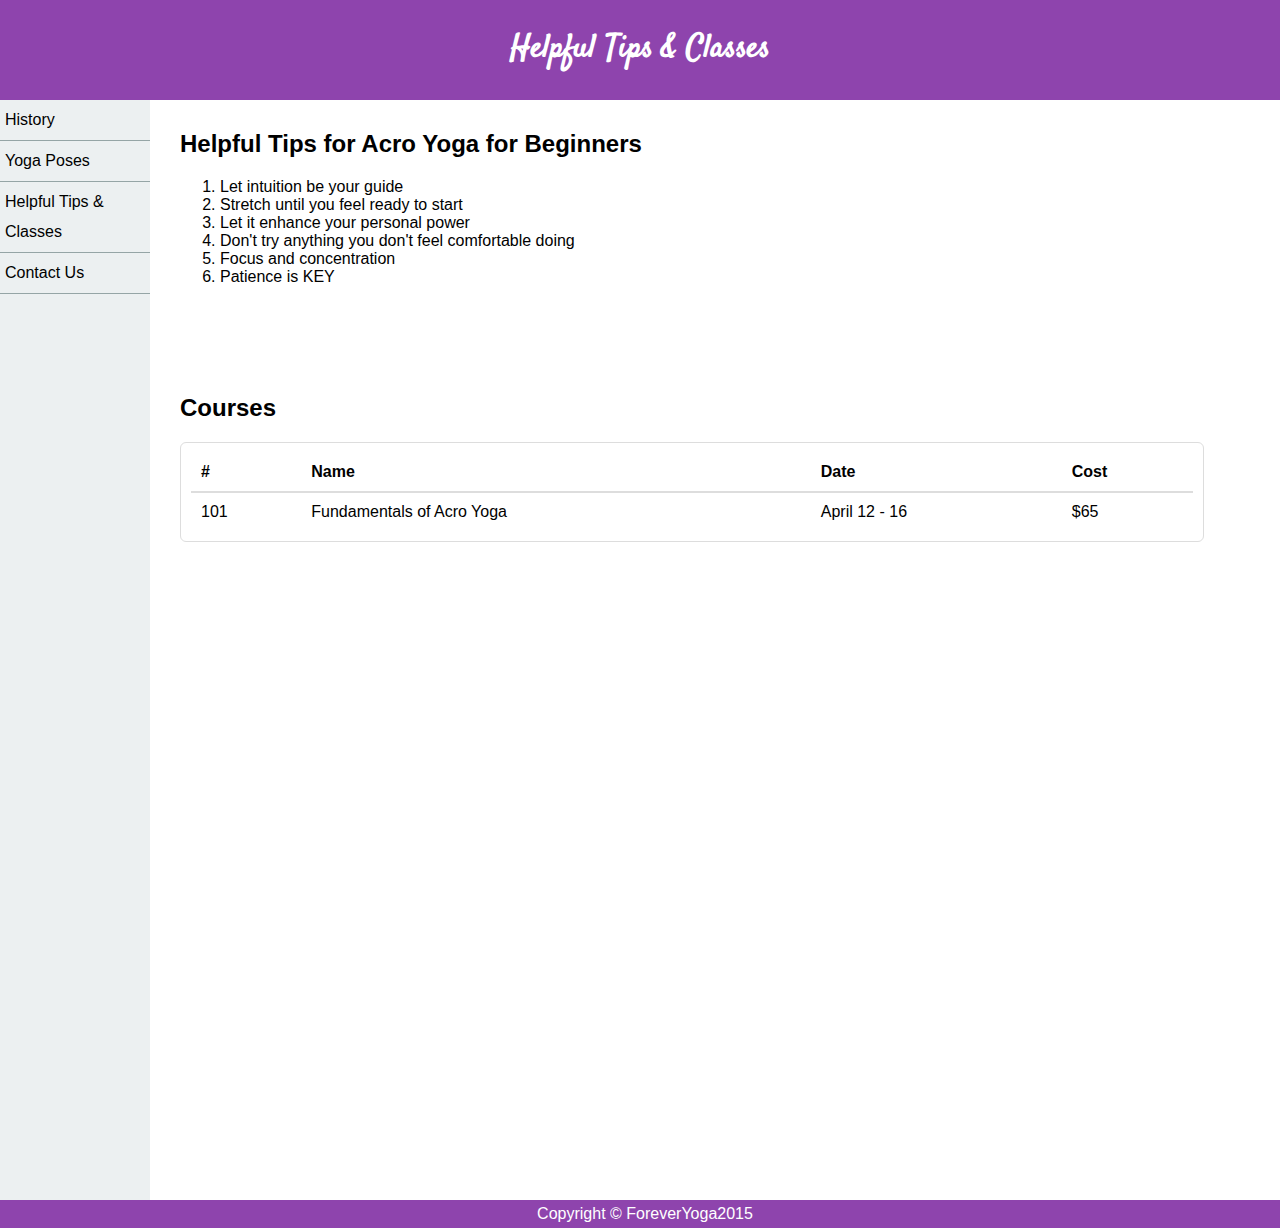
==== tips.html @ c6c6735d "initial commit" ====
<!DOCTYPE html>
<html>
<head>
    <link rel="stylesheet" href="style.css">
    <link href='http://fonts.googleapis.com/css?family=Pacifico|Satisfy' rel='stylesheet' type='text/css'>
</head>
<body>
    <div id="header">
        <h1>Helpful Tips &amp; Classes</h1>
    </div>
    <div id="nav">
        <ul class="menu">
            <li><a href="index.html">History</a></li>
            <li><a href="poses.html">Yoga Poses</a></li>
            <li><a href="tips.html">Helpful Tips &amp; Classes</a></li>
            <li><a href="contactUs.html">Contact Us</a></li>
        </div>
    </div>

    <div id="section">
        <h2>Helpful Tips for Acro Yoga for Beginners</h2>
        <ol>
            <li> Let intuition be your guide</li>
            <li> Stretch until you feel ready to start</li>
            <li> Let it enhance your personal power</li>
            <li> Don't try anything you don't feel comfortable doing</li>
            <li> Focus and concentration</li>
            <li> Patience is KEY</li>
        </ol>

        <br><br><br><br>
        <h2>Courses</h2>
        <table>
            <thead>
                <tr>
                    <th>#</th>
                    <th>Name</th>
                    <th>Date</th>
                    <th>Cost</th>
                </tr>
            </thead>
            <tbody>
                <tr>
                    <td>101</td>
                    <td>Fundamentals of Acro Yoga</td>
                    <td>April 12 - 16</td>
                    <td>$65</td>
                </tr>
            </tbody>
        </table>
    </div>

    <div id="footer">
        Copyright &copy; ForeverYoga2015
    </div>
</body>
</html>
---- style.css ----
html, body {
    overflow-x: hidden!important;
}
body {
    font-family: Helvetica;
    margin: 0;
}
table {
    border-spacing: 0px;
    border: 1px solid #ddd;
    padding: 10px;
    border-radius: 6px;
    width: 100%;
}
thead {
    font-weight: bold;
    border-bottom: 1px solid;
}
td, th {
    padding: 10px;
    text-align: left;
}
th { border-bottom: 1px solid #ddd; }
td { border-top: 1px solid #ddd; }
#header {
    font-family: 'Satisfy';
    background-color:#8e44ad;
    color:white;
    text-align:center;
    padding:5px;
}
#nav {
    line-height:30px;
    background-color:#ecf0f1;
    height:1100px;
    width:150px;
    float:left;
}
.menu {
    margin: 0;
    padding: 0;
}
.menu li {
    list-style-type: none;
    border-bottom: 1px solid #95a5a6;
    padding: 5px;
}
.menu li a {
    text-decoration: none;
    color: black;
}
.menu li:hover {
    cursor: pointer;
    background: #95a5a6;
}
.menu li:hover a {
    color: white;
}
#section {
    width:80%;
    float:left;
    padding:10px 30px;        
}
#contact {
    margin-top: 250px;
    text-align: center;
}
#footer {
    background-color:#8e44ad;
    color:white;
    clear:both;
    text-align:center;
    padding:5px;
    width:100%;
}
#poses ul li {
    display: inline-block;
    padding: 10px;
    text-align: center;
    width: 28%;
}
#poses ul li img {
    width: 200px;
}
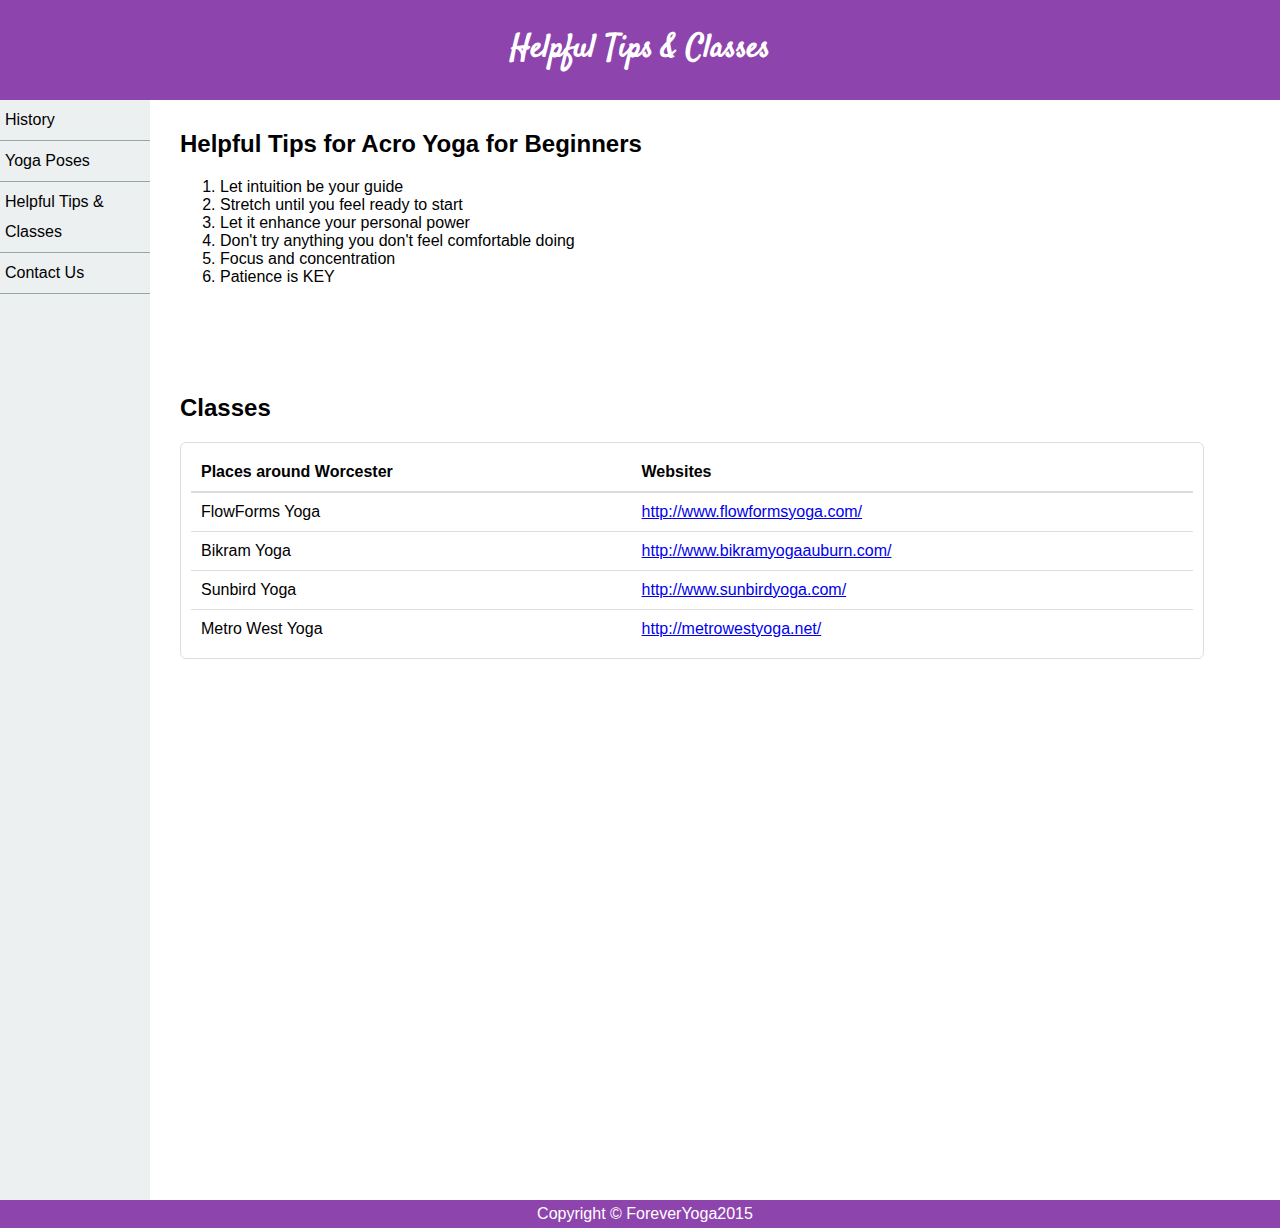
==== commit 0ac124df: "added some websites" ====
--- a/tips.html
+++ b/tips.html
@@ -29,22 +29,30 @@
         </ol>
 
         <br><br><br><br>
-        <h2>Courses</h2>
+        <h2>Classes</h2>
         <table>
             <thead>
                 <tr>
-                    <th>#</th>
-                    <th>Name</th>
-                    <th>Date</th>
-                    <th>Cost</th>
+                    <th>Places around Worcester</th>
+                    <th>Websites</th>
                 </tr>
             </thead>
             <tbody>
                 <tr>
-                    <td>101</td>
-                    <td>Fundamentals of Acro Yoga</td>
-                    <td>April 12 - 16</td>
-                    <td>$65</td>
+                    <td>FlowForms Yoga</td>
+                    <td><a href="http://www.flowformsyoga.com/">http://www.flowformsyoga.com/</a></td>
+                </tr>
+                <tr>
+                    <td>Bikram Yoga</td>
+                    <td><a href="http://www.bikramyogaauburn.com/">http://www.bikramyogaauburn.com/</a></td>
+                </tr>
+                <tr>
+                    <td>Sunbird Yoga</td>
+                    <td><a href="http://www.sunbirdyoga.com/">http://www.sunbirdyoga.com/</a></td>
+                </tr>
+                <tr>
+                    <td>Metro West Yoga</td>
+                    <td><a href="http://metrowestyoga.net/">http://metrowestyoga.net/</a></td>
                 </tr>
             </tbody>
         </table>
